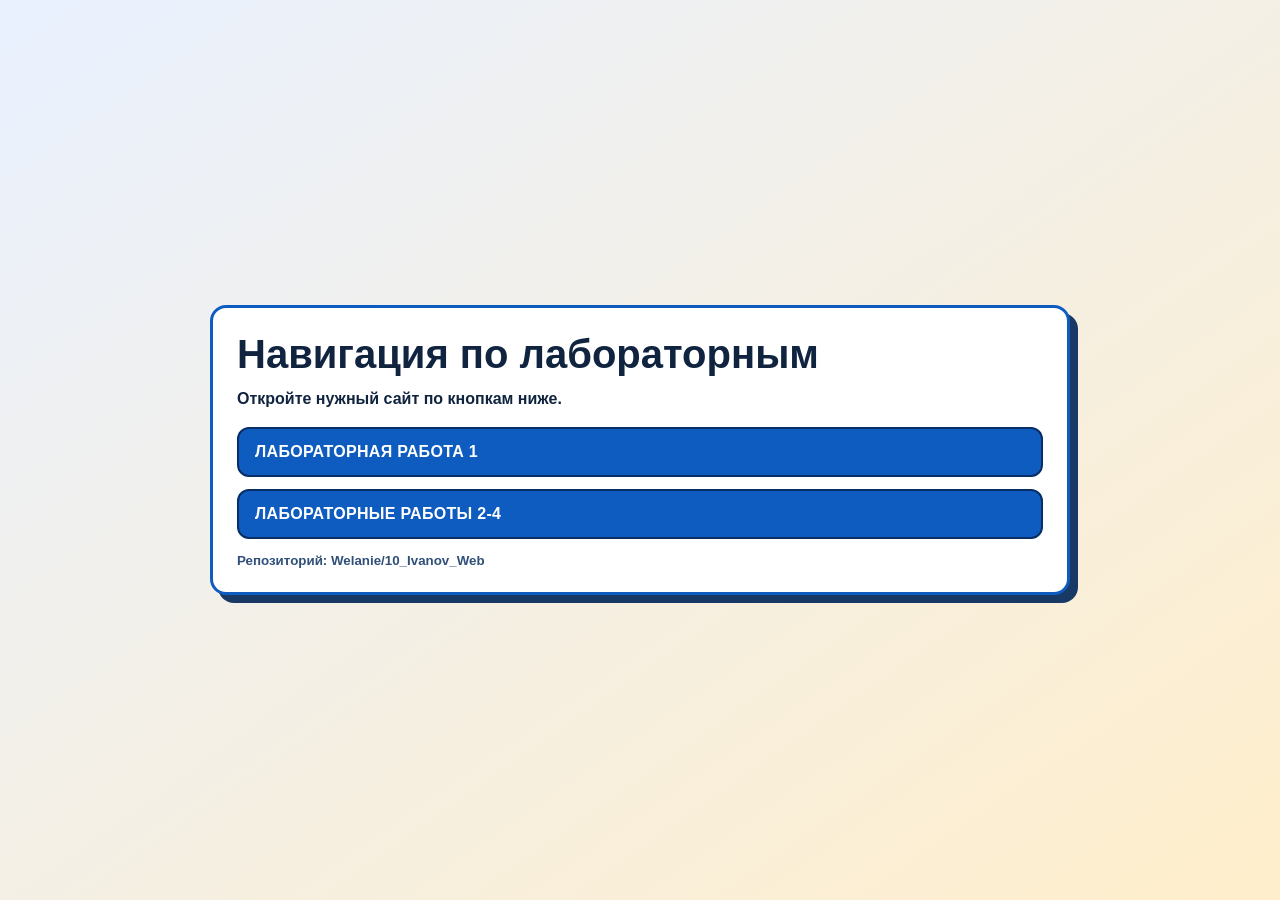
==== index.html @ 39bba405 "Reorganize labs into lab1 and lab_2_4" ====
<!DOCTYPE html>
<html lang="ru">
<head>
  <meta charset="UTF-8" />
  <meta name="viewport" content="width=device-width, initial-scale=1.0" />
  <title>Навигация по лабораторным</title>
  <style>
    :root {
      --bg-1: #e9f1ff;
      --bg-2: #ffeecb;
      --text: #10243f;
      --accent: #0f5cc0;
      --card: #ffffff;
      --border: #0f5cc0;
    }

    * {
      box-sizing: border-box;
    }

    body {
      margin: 0;
      min-height: 100vh;
      font-family: "Trebuchet MS", Arial, sans-serif;
      color: var(--text);
      background:
        linear-gradient(145deg, var(--bg-1) 0%, var(--bg-2) 100%);
      display: grid;
      place-items: center;
      padding: 20px;
    }

    main {
      width: min(860px, 100%);
      background: var(--card);
      border: 3px solid var(--border);
      border-radius: 16px;
      padding: 24px;
      box-shadow: 8px 8px 0 #183966;
    }

    h1 {
      margin: 0 0 10px;
      font-size: clamp(26px, 4vw, 40px);
    }

    p {
      margin: 0 0 16px;
      line-height: 1.5;
      font-weight: 700;
    }

    .links {
      display: grid;
      gap: 12px;
    }

    a {
      display: block;
      text-decoration: none;
      color: #ffffff;
      background: var(--accent);
      border: 2px solid #082f65;
      border-radius: 12px;
      padding: 14px 16px;
      font-weight: 900;
      text-transform: uppercase;
      letter-spacing: 0.3px;
    }

    a:hover,
    a:focus-visible {
      filter: brightness(1.08);
      transform: translateY(-1px);
    }

    small {
      display: block;
      margin-top: 14px;
      color: #304f79;
      font-weight: 700;
    }
  </style>
</head>
<body>
  <main>
    <h1>Навигация по лабораторным</h1>
    <p>Откройте нужный сайт по кнопкам ниже.</p>
    <div class="links">
      <a href="./lab1/">Лабораторная работа 1</a>
      <a href="./lab_2_4/">Лабораторные работы 2-4</a>
    </div>
    <small>Репозиторий: Welanie/10_Ivanov_Web</small>
  </main>
</body>
</html>
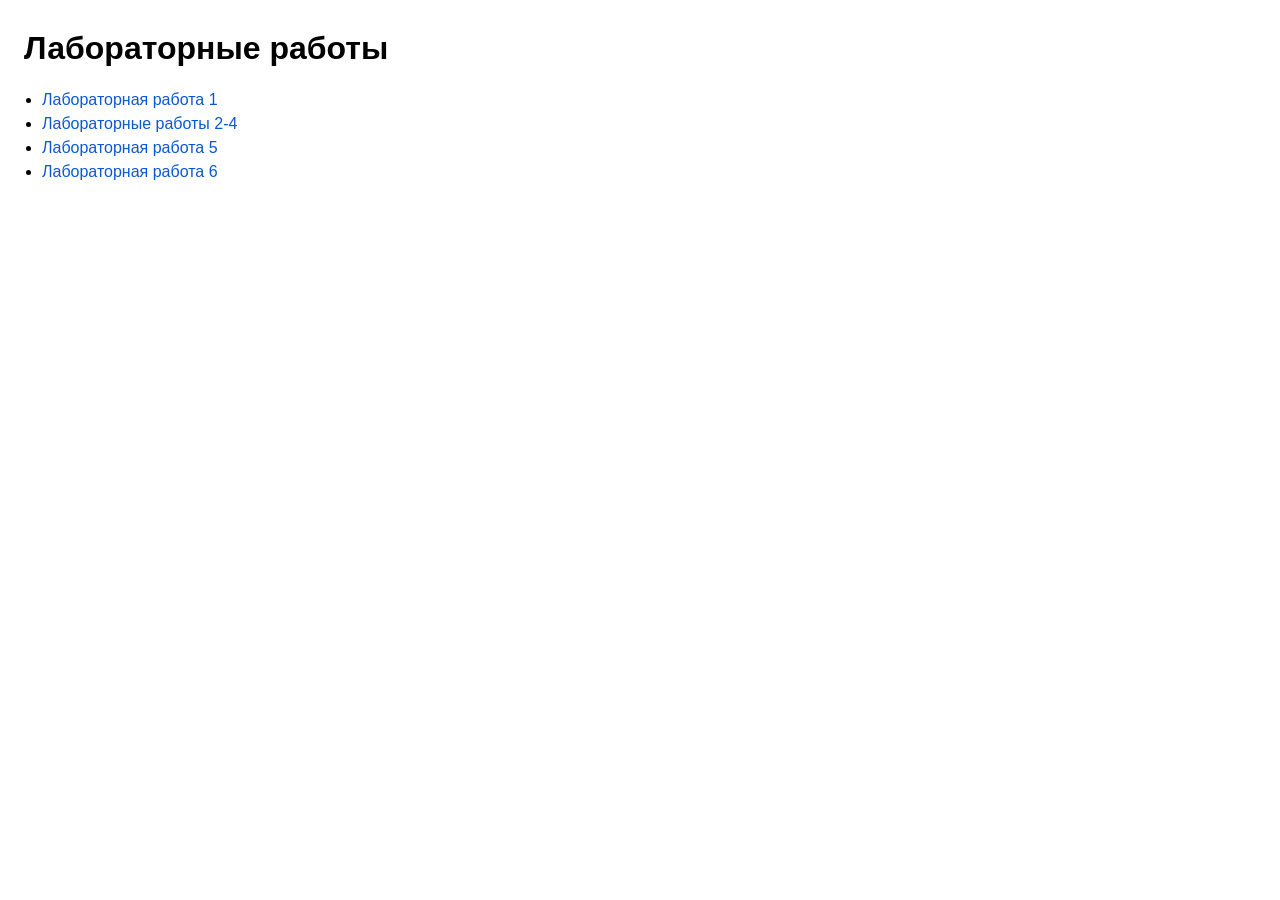
==== commit 365536cd: "Restore GitHub Pages deployment and homepage links" ====
--- a/index.html
+++ b/index.html
@@ -1,96 +1,24 @@
-<!DOCTYPE html>
+<!doctype html>
 <html lang="ru">
-<head>
-  <meta charset="UTF-8" />
-  <meta name="viewport" content="width=device-width, initial-scale=1.0" />
-  <title>Навигация по лабораторным</title>
-  <style>
-    :root {
-      --bg-1: #e9f1ff;
-      --bg-2: #ffeecb;
-      --text: #10243f;
-      --accent: #0f5cc0;
-      --card: #ffffff;
-      --border: #0f5cc0;
-    }
-
-    * {
-      box-sizing: border-box;
-    }
-
-    body {
-      margin: 0;
-      min-height: 100vh;
-      font-family: "Trebuchet MS", Arial, sans-serif;
-      color: var(--text);
-      background:
-        linear-gradient(145deg, var(--bg-1) 0%, var(--bg-2) 100%);
-      display: grid;
-      place-items: center;
-      padding: 20px;
-    }
-
-    main {
-      width: min(860px, 100%);
-      background: var(--card);
-      border: 3px solid var(--border);
-      border-radius: 16px;
-      padding: 24px;
-      box-shadow: 8px 8px 0 #183966;
-    }
-
-    h1 {
-      margin: 0 0 10px;
-      font-size: clamp(26px, 4vw, 40px);
-    }
-
-    p {
-      margin: 0 0 16px;
-      line-height: 1.5;
-      font-weight: 700;
-    }
-
-    .links {
-      display: grid;
-      gap: 12px;
-    }
-
-    a {
-      display: block;
-      text-decoration: none;
-      color: #ffffff;
-      background: var(--accent);
-      border: 2px solid #082f65;
-      border-radius: 12px;
-      padding: 14px 16px;
-      font-weight: 900;
-      text-transform: uppercase;
-      letter-spacing: 0.3px;
-    }
-
-    a:hover,
-    a:focus-visible {
-      filter: brightness(1.08);
-      transform: translateY(-1px);
-    }
-
-    small {
-      display: block;
-      margin-top: 14px;
-      color: #304f79;
-      font-weight: 700;
-    }
-  </style>
-</head>
-<body>
-  <main>
-    <h1>Навигация по лабораторным</h1>
-    <p>Откройте нужный сайт по кнопкам ниже.</p>
-    <div class="links">
-      <a href="./lab1/">Лабораторная работа 1</a>
-      <a href="./lab_2_4/">Лабораторные работы 2-4</a>
-    </div>
-    <small>Репозиторий: Welanie/10_Ivanov_Web</small>
-  </main>
-</body>
+  <head>
+    <meta charset="UTF-8" />
+    <meta name="viewport" content="width=device-width, initial-scale=1.0" />
+    <title>10_Ivanov_Web</title>
+    <style>
+      body { font-family: Arial, sans-serif; margin: 24px; line-height: 1.5; }
+      h1 { margin-bottom: 12px; }
+      ul { padding-left: 18px; }
+      a { color: #0b57d0; text-decoration: none; }
+      a:hover { text-decoration: underline; }
+    </style>
+  </head>
+  <body>
+    <h1>Лабораторные работы</h1>
+    <ul>
+      <li><a href="./lab1/">Лабораторная работа 1</a></li>
+      <li><a href="./lab_2_4/">Лабораторные работы 2-4</a></li>
+      <li><a href="./lab5/">Лабораторная работа 5</a></li>
+      <li><a href="./lab6/">Лабораторная работа 6</a></li>
+    </ul>
+  </body>
 </html>
